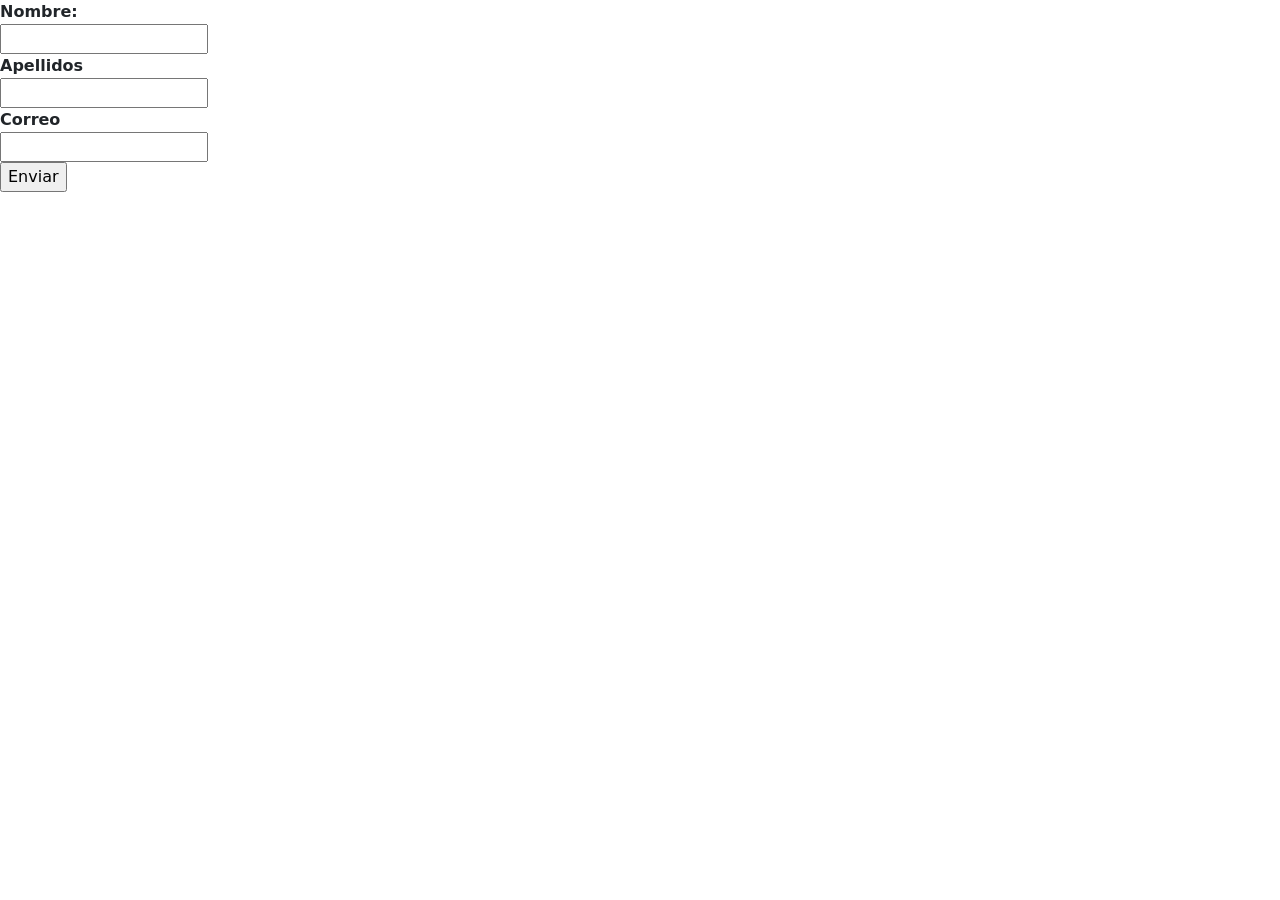
==== contacto.html @ e09a59a7 "Add files via upload" ====
<html lang="es-ES">

<head>
    <meta charset="UTF-8">
    <meta name="viewport" content="width=device-width, initial-scale=1.0">
    <title>Formulario de contacto</title>
    <link href="https://cdn.jsdelivr.net/npm/bootstrap@5.3.8/dist/css/bootstrap.min.css" rel="stylesheet"
        integrity="sha384-sRIl4kxILFvY47J16cr9ZwB07vP4J8+LH7qKQnuqkuIAvNWLzeN8tE5YBujZqJLB" crossorigin="anonymous">
</head>

<body>
    <div id="formulario">
        <form action="" method="post">

            <b>Nombre:</b> <br />
            <input type="text" name="nombre" value="">
            <br />

            <b>Apellidos</b> <br />
            <input type="text" name="apellidos" value="">
            <br />

            <b> Correo</b> <br />
            <input type="email" name="correo_electronico">
            <br />

            <input type="submit" value="Enviar">
        </form>
</body>

</html>
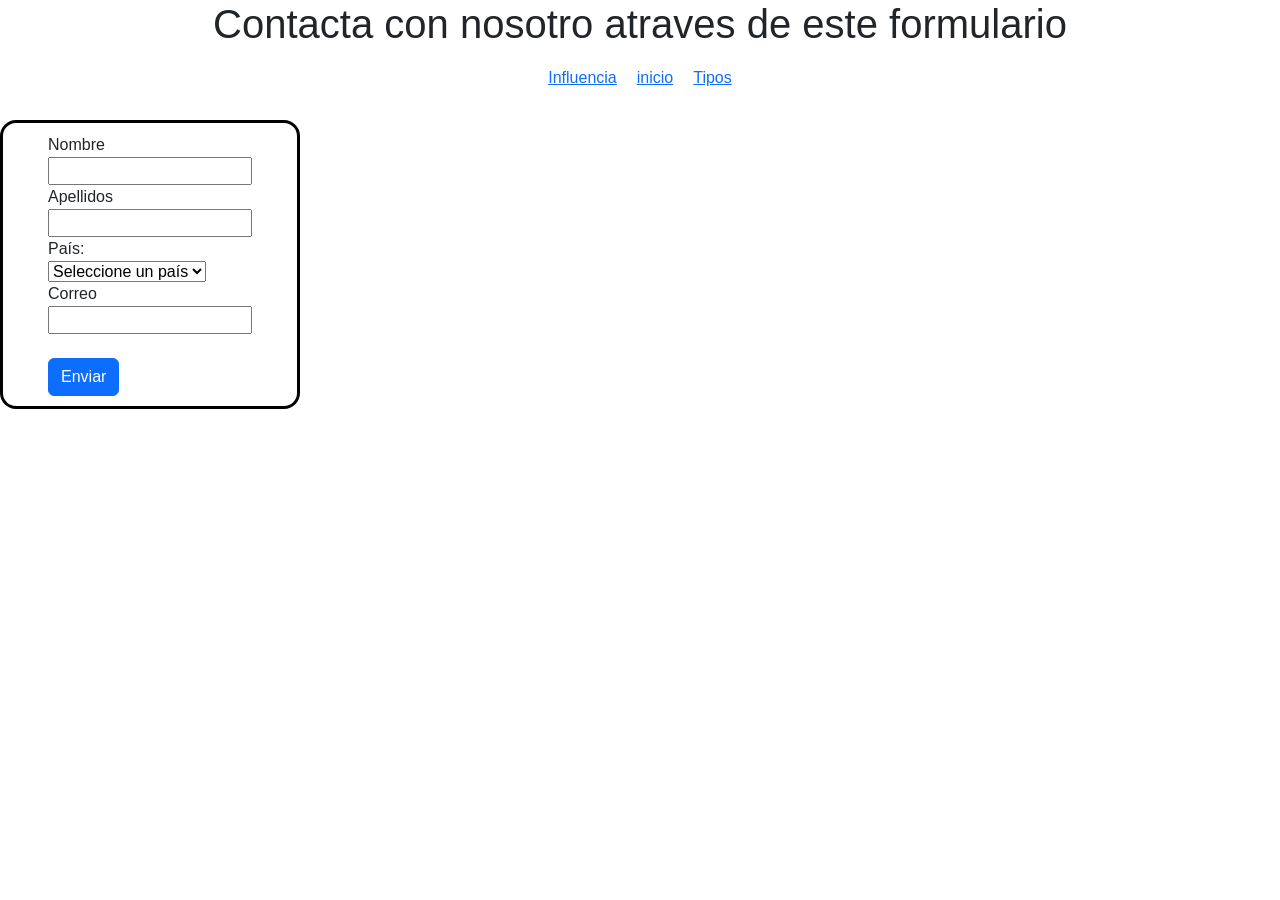
==== commit 7d1d8f1d: "Update contacto.html" ====
--- a/contacto.html
+++ b/contacto.html
@@ -1,6 +1,7 @@
 <html lang="es-ES">
 
 <head>
+    <link rel="stylesheet" href="assets/css/style.css">
     <meta charset="UTF-8">
     <meta name="viewport" content="width=device-width, initial-scale=1.0">
     <title>Formulario de contacto</title>
@@ -9,23 +10,54 @@
 </head>
 
 <body>
+    <div id="titulo_form">
+            <h1>Contacta con nosotro atraves de este formulario</h1>
+        <div id="menu">
+
+            <a href="influencia.html" class="link">Influencia</a>
+
+            <a href="index.html"class="link">inicio</a>
+
+            <a href="tipos.html"class="link">Tipos</a>
+
+        </div>
+    </div>
+
     <div id="formulario">
         <form action="" method="post">
+            <div class="form-group">
 
-            <b>Nombre:</b> <br />
-            <input type="text" name="nombre" value="">
-            <br />
-
-            <b>Apellidos</b> <br />
-            <input type="text" name="apellidos" value="">
-            <br />
-
-            <b> Correo</b> <br />
-            <input type="email" name="correo_electronico">
-            <br />
-
-            <input type="submit" value="Enviar">
+                <label for="nombre">Nombre</label><br />
+                <input type="text" name="nombre" value="" minlength="2" maxlength="30" pattern="[A-Za-zÁÉÍÓÚáéíóúÑñ ]+">
+                <br />
+            </div>
+            <div class="form-group">
+                <label for="apellidos">Apellidos</label> <br />
+                <input type="text" name="apellidos" value="" minlength="2" maxlength="40"
+                    pattern="[A-Za-zÁÉÍÓÚáéíóúÑñ ]+">
+                <br />
+                <label for="pais">País:</label><br />
+            </div>
+            <div class="form-group">
+                <select name="pais" id="pais">
+                    <option value="">Seleccione un país</option>
+                    <option value="es">España</option>
+                    <option value="fr">Francia</option>
+                    <option value="it">Italia</option>
+                    <option value="de">Alemania</option>
+                    <option value="pt">Portugal</option>
+                </select><br />
+            </div>
+            <div class="form-group">
+                <label for="correo" class="col-lg-8 control-label">Correo</label><br />
+                <input type="email" name="correo_electronico" minlength="10" maxlength="40">
+                <br />
+            </div><br />
+            <div class="form-group">
+                <input type="submit" value="Enviar" class="btn btn-primary">
+            </div>
         </form>
+    </div>
 </body>
 
-</html>+</html>
--- a/assets/css/style.css
+++ b/assets/css/style.css
@@ -0,0 +1,67 @@
+* {
+
+    font-family: 'Poppins', sans-serif;
+    margin: 0;
+    padding: 0;
+    max-width: 100%;
+}
+
+
+
+#titulo {
+    color: gainsboro;
+    position: relative;
+}
+
+h1 {
+    text-align: center;
+}
+
+#cabecera {
+    position: sticky;
+    top: 0;
+    background-color: black;
+    height: 5em;
+}
+
+#logo {
+    display: flex;
+    float: right;
+    height: 80px;
+    width: 100px;
+}
+
+#hero {
+    display: flex;
+    width: 100%;
+    height: 33em;
+}
+
+.hero {
+    width: 100%;
+    height: 100%;
+}
+
+#menu {
+    display: flex;
+    gap: 20px;
+    margin-top: 10px;
+}
+
+#formulario {
+    display: flex;
+    justify-content: center;
+    align-items: center;
+    border: 0.2em solid black;
+    border-radius: 1em;
+    padding: 10px;
+    width: 300px;
+
+}
+
+#titulo_form {
+    display: flex;
+    flex-direction: column;
+    align-items: center;
+    margin-bottom: 30px;
+}
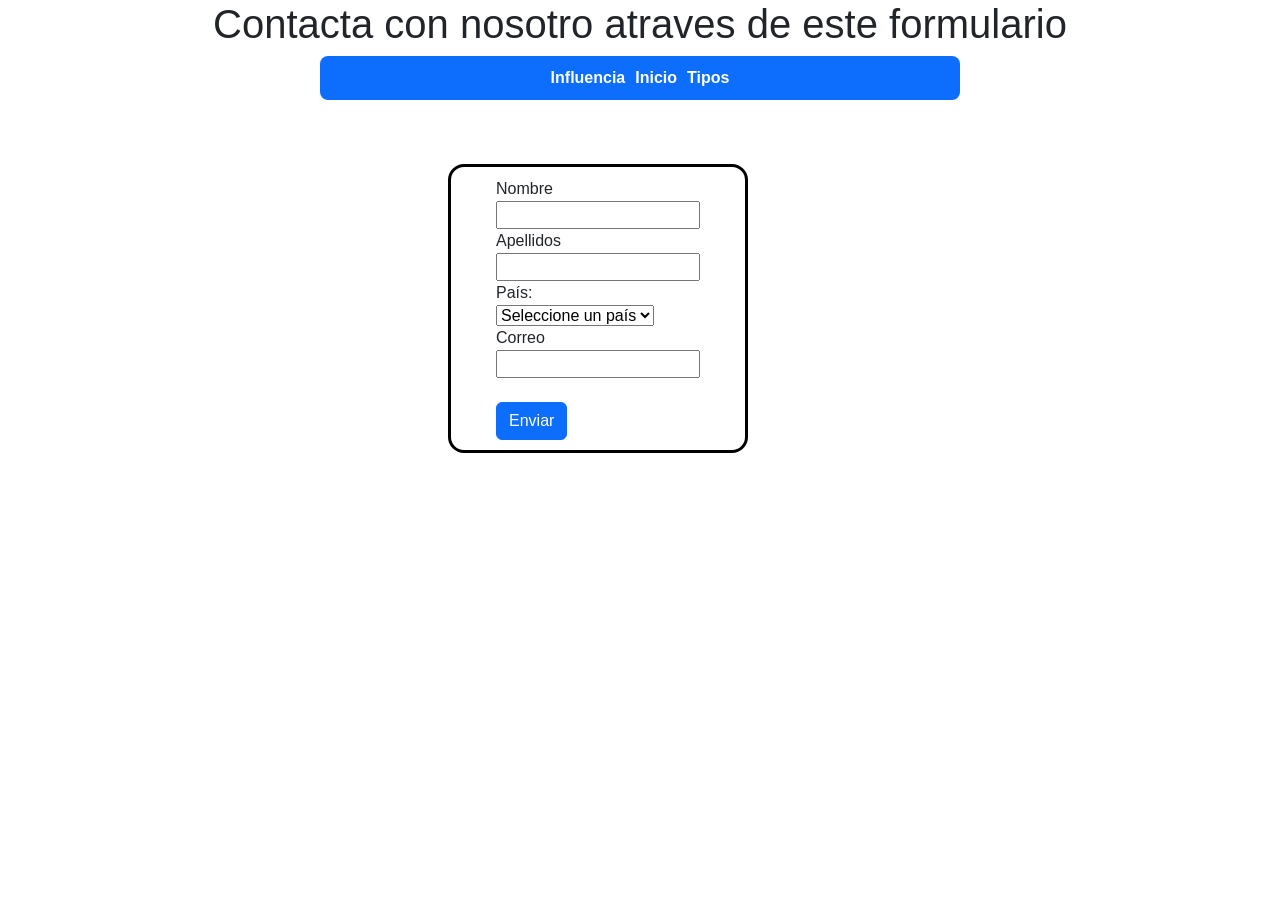
==== commit b8a8f2eb: "Fix casing of 'Inicio' link in contacto.html" ====
--- a/contacto.html
+++ b/contacto.html
@@ -16,7 +16,7 @@
 
             <a href="influencia.html" class="link">Influencia</a>
 
-            <a href="index.html"class="link">inicio</a>
+            <a href="index.html"class="link">Inicio</a>
 
             <a href="tipos.html"class="link">Tipos</a>
 
--- a/assets/css/style.css
+++ b/assets/css/style.css
@@ -6,26 +6,30 @@
     max-width: 100%;
 }
 
-
-
-#titulo {
+h1 {
+    position: relative;
+    float: left;
     color: gainsboro;
-    position: relative;
-}
-
-h1 {
-    text-align: center;
 }
 
 #cabecera {
     position: sticky;
+    /*display: flex;*/
     top: 0;
     background-color: black;
-    height: 5em;
+    height: 7em;
+    /*flex-direction: column;*/
+    justify-content: space-between;
+    align-items: flex-start;
+
+    img {
+        position: relative;
+        float: right;
+    }
 }
 
 #logo {
-    display: flex;
+    position: relative;
     float: right;
     height: 80px;
     width: 100px;
@@ -44,8 +48,27 @@
 
 #menu {
     display: flex;
-    gap: 20px;
-    margin-top: 10px;
+    gap: 10px;
+    position: relative;
+    background-color: #0d6efd;
+    color: white;
+    padding: 10px 20px;
+    border-radius: 8px;
+    font-weight: bold;
+    transition: 0.3s;
+    width: 50%;
+    justify-content: center;
+    align-items: center;
+}
+
+.link {
+    color: white;
+    text-decoration: none;
+}
+
+.link:hover {
+    color: grey;
+    text-decoration: none;
 }
 
 #formulario {
@@ -56,6 +79,9 @@
     border-radius: 1em;
     padding: 10px;
     width: 300px;
+    margin-top: 5%;
+    margin-left: 35%;
+    margin-right: 35%;
 
 }
 
@@ -64,4 +90,15 @@
     flex-direction: column;
     align-items: center;
     margin-bottom: 30px;
-}+}
+
+ul {
+    list-style-type: none;
+    padding: 0;
+    margin: 0;
+    color: whitesmoke;
+}
+
+#lista {
+    background-color: #0C093A;
+}
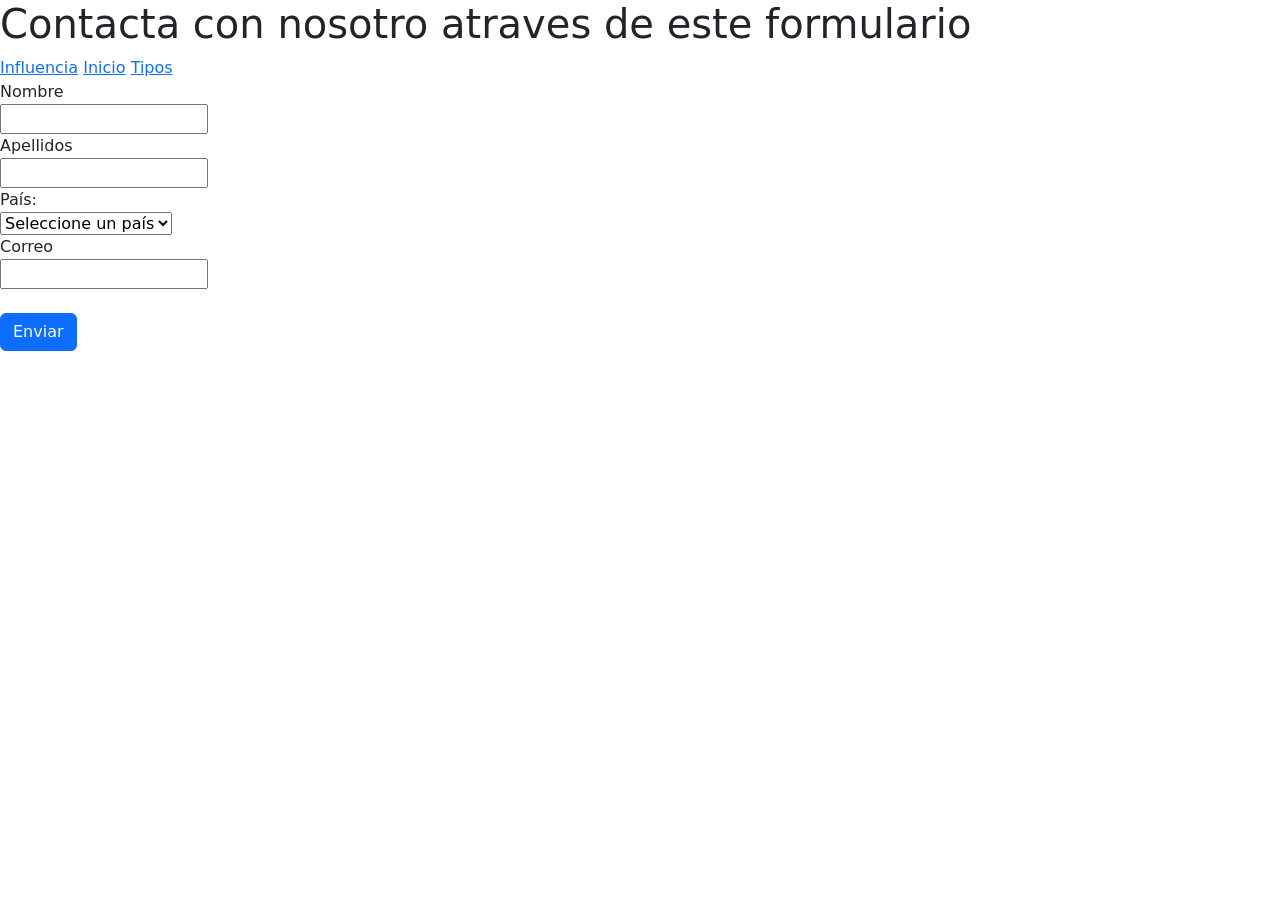
==== commit f748e213: "Update contacto.html to include new CSS and structure" ====
--- a/contacto.html
+++ b/contacto.html
@@ -1,7 +1,9 @@
 <html lang="es-ES">
 
 <head>
-    <link rel="stylesheet" href="assets/css/style.css">
+    
+    <link rel="stylesheet" href="assets/css/contacto.css">
+    <link rel="icon" href="./assets/images/logo.png">
     <meta charset="UTF-8">
     <meta name="viewport" content="width=device-width, initial-scale=1.0">
     <title>Formulario de contacto</title>
@@ -10,53 +12,58 @@
 </head>
 
 <body>
-    <div id="titulo_form">
+    
+    <div id="contenedor_form">
+        
+        <div id="titulo_form">
             <h1>Contacta con nosotro atraves de este formulario</h1>
-        <div id="menu">
+            <div id="menu">
 
-            <a href="influencia.html" class="link">Influencia</a>
+                <a href="influencia.html" class="link">Influencia</a>
 
-            <a href="index.html"class="link">Inicio</a>
+                <a href="index.html" class="link">Inicio</a>
 
-            <a href="tipos.html"class="link">Tipos</a>
+                <a href="tipos.html" class="link">Tipos</a>
 
+            </div>
         </div>
-    </div>
 
-    <div id="formulario">
-        <form action="" method="post">
-            <div class="form-group">
+        <div id="formulario">
+            <form action="" method="post">
+                <div class="form-group">
 
-                <label for="nombre">Nombre</label><br />
-                <input type="text" name="nombre" value="" minlength="2" maxlength="30" pattern="[A-Za-zÁÉÍÓÚáéíóúÑñ ]+">
-                <br />
-            </div>
-            <div class="form-group">
-                <label for="apellidos">Apellidos</label> <br />
-                <input type="text" name="apellidos" value="" minlength="2" maxlength="40"
-                    pattern="[A-Za-zÁÉÍÓÚáéíóúÑñ ]+">
-                <br />
-                <label for="pais">País:</label><br />
-            </div>
-            <div class="form-group">
-                <select name="pais" id="pais">
-                    <option value="">Seleccione un país</option>
-                    <option value="es">España</option>
-                    <option value="fr">Francia</option>
-                    <option value="it">Italia</option>
-                    <option value="de">Alemania</option>
-                    <option value="pt">Portugal</option>
-                </select><br />
-            </div>
-            <div class="form-group">
-                <label for="correo" class="col-lg-8 control-label">Correo</label><br />
-                <input type="email" name="correo_electronico" minlength="10" maxlength="40">
-                <br />
-            </div><br />
-            <div class="form-group">
-                <input type="submit" value="Enviar" class="btn btn-primary">
-            </div>
-        </form>
+                    <label for="nombre">Nombre</label><br />
+                    <input type="text" name="nombre" value="" minlength="2" maxlength="30"
+                        pattern="[A-Za-zÁÉÍÓÚáéíóúÑñ ]+">
+                    <br />
+                </div>
+                <div class="form-group">
+                    <label for="apellidos">Apellidos</label> <br />
+                    <input type="text" name="apellidos" value="" minlength="2" maxlength="40"
+                        pattern="[A-Za-zÁÉÍÓÚáéíóúÑñ ]+">
+                    <br />
+                    <label for="pais">País:</label><br />
+                </div>
+                <div class="form-group">
+                    <select name="pais" id="pais">
+                        <option value="">Seleccione un país</option>
+                        <option value="es">España</option>
+                        <option value="fr">Francia</option>
+                        <option value="it">Italia</option>
+                        <option value="de">Alemania</option>
+                        <option value="pt">Portugal</option>
+                    </select><br />
+                </div>
+                <div class="form-group">
+                    <label for="correo" class="col-lg-8 control-label">Correo</label><br />
+                    <input type="email" name="correo_electronico" minlength="10" maxlength="40">
+                    <br />
+                </div><br />
+                <div class="form-group">
+                    <input type="submit" value="Enviar" class="btn btn-primary">
+                </div>
+            </form>
+        </div>
     </div>
 </body>
 
